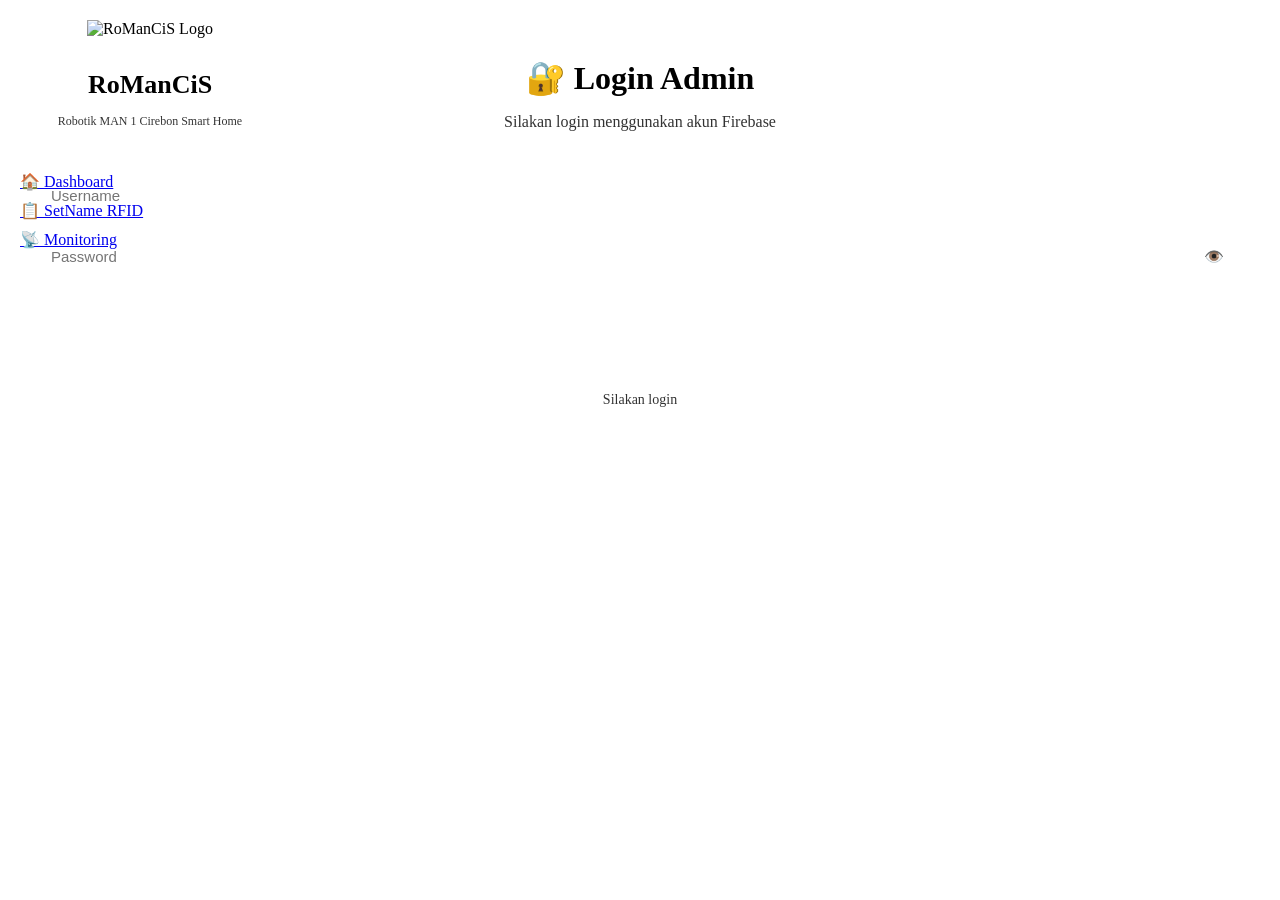
==== pages/login.html @ cda0c4cc "Create login.html" ====
<!DOCTYPE html>
<html lang="id">

<head>

<meta charset="UTF-8">
<meta name="viewport" content="width=device-width, initial-scale=1.0">

<title>Login - RoManCiS</title>

<link rel="icon" href="../assets/logo.png">

<!-- CSS -->
<link rel="stylesheet" href="../css/style.css">
<link rel="stylesheet" href="../css/sidebar.css">
<link rel="stylesheet" href="../css/login.css">

</head>

<body>

<!-- ========================= -->
<!-- SIDEBAR -->
<!-- ========================= -->

<aside class="sidebar">

    <div class="logo-container">

        <img
            src="../assets/logo.png"
            alt="RoManCiS Logo"
            class="logo-img">

        <h2 class="logo-text">
            RoManCiS
        </h2>

        <p class="logo-subtitle">
            Robotik MAN 1 Cirebon Smart Home
        </p>

    </div>

    <nav class="menu">

        <a href="../index.html" class="menu-link">
            🏠 Dashboard
        </a>

        <a href="./setname.html" class="menu-link">
            📋 SetName RFID
        </a>

        <a href="./monitoring.html" class="menu-link">
            📡 Monitoring
        </a>

    </nav>

</aside>

<!-- ========================= -->
<!-- CONTENT -->
<!-- ========================= -->

<main class="content">

    <div class="card login-card">

        <h1>
            🔐 Login Admin
        </h1>

        <p class="login-subtitle">
            Silakan login menggunakan akun Firebase
        </p>

        <br>

        <!-- USERNAME -->

        <input
            id="loginUsername"
            type="text"
            class="input-box"
            placeholder="Username"
            onkeydown="
            if(event.key==='Enter')
            document.getElementById('loginPassword').focus();">

        <br><br>

        <!-- PASSWORD -->

        <div class="password-box">

            <input
                id="loginPassword"
                type="password"
                class="input-box"
                placeholder="Password"
                onkeydown="
                if(event.key==='Enter')
                loginFirebase();">

            <button
                class="show-pass"
                onclick="togglePassword()">

                👁️

            </button>

        </div>

        <br><br>

        <!-- LOGIN BUTTON -->

        <button
            id="loginBtnAction"
            class="login-btn"
            onclick="loginFirebase()">

            <span id="loginText">
                Masuk
            </span>

            <span
                id="loginLoading"
                style="display:none;">

                Loading...

            </span>

        </button>

        <br><br>

        <p id="loginInfo">

            Silakan login

        </p>

    </div>

</main>

<!-- ========================= -->
<!-- FIREBASE -->
<!-- ========================= -->

<script type="module" src="../js/firebase.js"></script>
<script type="module" src="../js/auth.js"></script>

</body>
</html>
---- css/sidebar.css ----
/* ========================= */
/* SIDEBAR */
/* ========================= */

.sidebar{

    position:fixed;

    left:0;

    top:0;

    width:260px;

    height:100vh;

    background:var(--card);

    border-right:1px solid var(--border);

    display:flex;

    flex-direction:column;

    padding:20px;

    z-index:1000;

}

/* ========================= */
/* LOGO AREA */
/* ========================= */

.logo-container{

    text-align:center;

    margin-bottom:30px;

}

.logo-img{

    width:80px;

    height:80px;

    object-fit:contain;

    margin-bottom:10px;

}

.logo-text{

    color:var(--accent);

    margin-bottom:5px;

    font-size:26px;

    font-weight:bold;

}

.logo-subtitle{

    font-size:12px;

    opacity:0.8;

    line-height:18px;

}

/* ========================= */
/* MENU */
/* ========================= */

.menu{

    display:flex;

    flex-direction:column;

    gap:10px;

}

.menu button{

    width:100%;

    padding:14px;

    border-radius:12px;

    background:var(--bg);

    color:var(--text);

    text-align:left;

    font-size:15px;

    font-weight:600;

    border:1px solid var(--border);

}

.menu button:hover{

    background:var(--accent);

    color:#000;

}

/* Tombol aktif */

.menu button.active{

    background:var(--accent);

    color:#000;

}

/* ========================= */
/* PROFILE */
/* ========================= */

.profile{

    margin-top:auto;

    border-top:1px solid var(--border);

    padding-top:20px;

}

/* Foto Profil */

.profile-img{

    width:70px;

    height:70px;

    border-radius:50%;

    display:block;

    margin:auto;

    object-fit:cover;

    border:2px solid var(--accent);

}

/* Username */

.profile h4{

    text-align:center;

    margin-top:10px;

    font-size:16px;

}

/* Role */

.profile p{

    text-align:center;

    font-size:13px;

    opacity:0.8;

}

/* ========================= */
/* TIMER */
/* ========================= */

.session-timer{

    margin-top:15px;

    padding:10px;

    text-align:center;

    background:var(--bg);

    border:1px solid var(--border);

    border-radius:10px;

    font-size:14px;

    font-weight:bold;

}

/* ========================= */
/* BUTTON AREA */
/* ========================= */

.sidebar-buttons{

    margin-top:15px;

    display:flex;

    flex-direction:column;

    gap:10px;

}

/* ========================= */
/* THEME BUTTON */
/* ========================= */

.theme-btn{

    width:100%;

    padding:12px;

    border-radius:10px;

    background:var(--accent);

    color:#000;

    font-weight:bold;

}

/* ========================= */
/* LOGIN BUTTON */
/* ========================= */

.login-btn{

    width:100%;

    padding:12px;

    border-radius:10px;

    background:var(--primary);

    color:white;

    font-weight:bold;

}

/* ========================= */
/* LOGOUT BUTTON */
/* ========================= */

.logout-btn{

    width:100%;

    padding:12px;

    border-radius:10px;

    background:var(--danger);

    color:white;

    font-weight:bold;

}

/* ========================= */
/* HOVER EFFECT */
/* ========================= */

.theme-btn:hover,
.login-btn:hover,
.logout-btn:hover{

    transform:translateY(-2px);

    filter:brightness(1.05);

}

/* ========================= */
/* MOBILE */
/* ========================= */

@media(max-width:768px){

    .sidebar{

        width:220px;

    }

}
---- css/login.css ----
/* ========================= */
/* LOGIN PAGE */
/* ========================= */

#login{

    max-width:500px;

    margin:auto;

}

/* ========================= */
/* LOGIN CARD */
/* ========================= */

.login-card{

    background:var(--card);

    border-radius:20px;

    padding:30px;

    box-shadow:var(--shadow);

    border:1px solid var(--border);

}

.login-card h1{

    text-align:center;

    margin-bottom:10px;

}

.login-card p{

    text-align:center;

    opacity:0.8;

    margin-bottom:25px;

}

/* ========================= */
/* INPUT GROUP */
/* ========================= */

.input-group{

    margin-bottom:20px;

}

.input-group label{

    display:block;

    margin-bottom:8px;

    font-size:14px;

    font-weight:600;

}

/* ========================= */
/* INPUT */
/* ========================= */

.input-box{

    width:100%;

    padding:13px;

    border-radius:12px;

    border:1px solid var(--border);

    background:var(--bg);

    color:var(--text);

    font-size:15px;

    transition:.3s;

}

.input-box:focus{

    border-color:var(--accent);

    box-shadow:
    0 0 12px rgba(0,255,136,.25);

}

/* ========================= */
/* PASSWORD AREA */
/* ========================= */

.password-box{

    position:relative;

}

.password-box input{

    padding-right:55px;

}

/* ========================= */
/* SHOW PASSWORD */
/* ========================= */

.show-pass{

    position:absolute;

    right:8px;

    top:50%;

    transform:translateY(-50%);

    width:40px;

    height:40px;

    border:none;

    border-radius:10px;

    background:var(--accent);

    color:#000;

    cursor:pointer;

    font-size:16px;

    transition:.3s;

}

.show-pass:hover{

    transform:
    translateY(-50%)
    scale(1.05);

}

/* ========================= */
/* LOGIN BUTTON */
/* ========================= */

#loginBtnAction{

    width:100%;

    padding:14px;

    border:none;

    border-radius:12px;

    background:var(--primary);

    color:white;

    font-size:15px;

    font-weight:bold;

    cursor:pointer;

    transition:.3s;

}

#loginBtnAction:hover{

    transform:translateY(-2px);

}

/* ========================= */
/* LOADING EFFECT */
/* ========================= */

#loginBtnAction.loading{

    opacity:.7;

    pointer-events:none;

    animation:pulse 1s infinite;

}

@keyframes pulse{

    0%{

        transform:scale(1);

    }

    50%{

        transform:scale(1.02);

    }

    100%{

        transform:scale(1);

    }

}

/* ========================= */
/* LOGIN INFO */
/* ========================= */

#loginInfo{

    margin-top:15px;

    text-align:center;

    font-size:14px;

    min-height:20px;

}

/* ========================= */
/* SUCCESS */
/* ========================= */

.success{

    color:#00c853;

    font-weight:bold;

}

/* ========================= */
/* ERROR */
/* ========================= */

.error{

    color:#ff5252;

    font-weight:bold;

}

/* ========================= */
/* LOGIN ICON */
/* ========================= */

.login-logo{

    width:90px;

    height:90px;

    object-fit:contain;

    display:block;

    margin:0 auto 20px;

}

/* ========================= */
/* RESPONSIVE */
/* ========================= */

@media(max-width:768px){

    .login-card{

        padding:20px;

    }

}
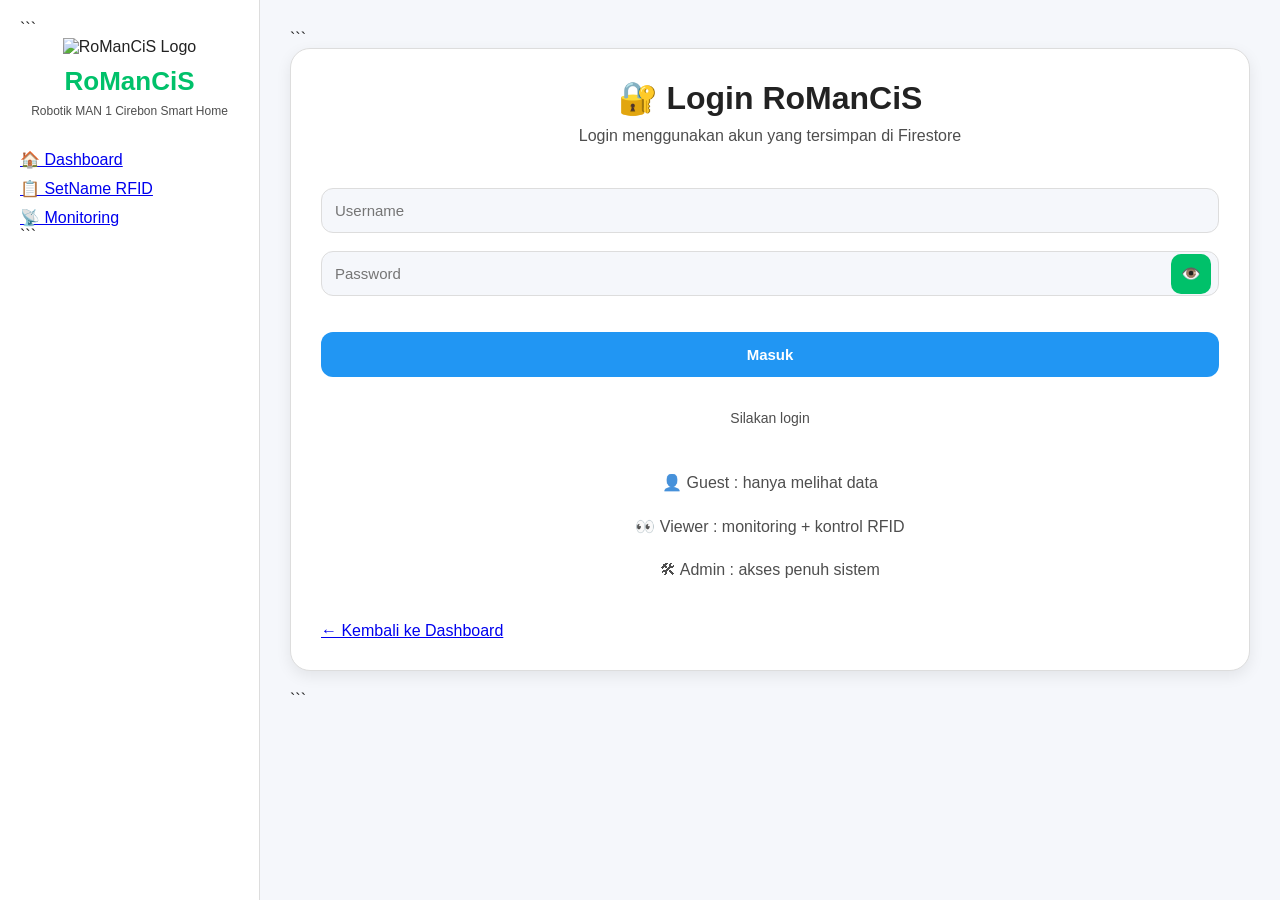
==== commit 30f73b15: "Update login.html" ====
--- a/pages/login.html
+++ b/pages/login.html
@@ -1,143 +1,215 @@
 <!DOCTYPE html>
+
 <html lang="id">
 
 <head>
 
 <meta charset="UTF-8">
-<meta name="viewport" content="width=device-width, initial-scale=1.0">
-
-<title>Login - RoManCiS</title>
-
-<link rel="icon" href="../assets/logo.png">
+
+<meta
+name="viewport"
+content="width=device-width, initial-scale=1.0">
+
+<title>
+Login - RoManCiS
+</title>
+
+<link
+rel="icon"
+href="../assets/logo.png">
 
 <!-- CSS -->
-<link rel="stylesheet" href="../css/style.css">
-<link rel="stylesheet" href="../css/sidebar.css">
-<link rel="stylesheet" href="../css/login.css">
+
+<link
+rel="stylesheet"
+href="../css/style.css">
+
+<link
+rel="stylesheet"
+href="../css/sidebar.css">
+
+<link
+rel="stylesheet"
+href="../css/login.css">
 
 </head>
 
 <body>
 
 <!-- ========================= -->
+
 <!-- SIDEBAR -->
+
 <!-- ========================= -->
 
 <aside class="sidebar">
 
-    <div class="logo-container">
-
-        <img
-            src="../assets/logo.png"
-            alt="RoManCiS Logo"
-            class="logo-img">
-
-        <h2 class="logo-text">
-            RoManCiS
-        </h2>
-
-        <p class="logo-subtitle">
-            Robotik MAN 1 Cirebon Smart Home
-        </p>
-
-    </div>
-
-    <nav class="menu">
-
-        <a href="../index.html" class="menu-link">
-            🏠 Dashboard
-        </a>
-
-        <a href="./setname.html" class="menu-link">
-            📋 SetName RFID
-        </a>
-
-        <a href="./monitoring.html" class="menu-link">
-            📡 Monitoring
-        </a>
-
-    </nav>
+```
+<div class="logo-container">
+
+    <img
+        src="../assets/logo.png"
+        alt="RoManCiS Logo"
+        class="logo-img">
+
+    <h2 class="logo-text">
+        RoManCiS
+    </h2>
+
+    <p class="logo-subtitle">
+        Robotik MAN 1 Cirebon Smart Home
+    </p>
+
+</div>
+
+<nav class="menu">
+
+    <a
+        href="../index.html"
+        class="menu-link">
+
+        🏠 Dashboard
+
+    </a>
+
+    <a
+        href="./setname.html"
+        class="menu-link">
+
+        📋 SetName RFID
+
+    </a>
+
+    <a
+        href="./monitoring.html"
+        class="menu-link">
+
+        📡 Monitoring
+
+    </a>
+
+</nav>
+```
 
 </aside>
 
 <!-- ========================= -->
+
 <!-- CONTENT -->
+
 <!-- ========================= -->
 
 <main class="content">
 
-    <div class="card login-card">
-
-        <h1>
-            🔐 Login Admin
-        </h1>
-
-        <p class="login-subtitle">
-            Silakan login menggunakan akun Firebase
-        </p>
-
-        <br>
-
-        <!-- USERNAME -->
+```
+<div class="card login-card">
+
+    <h1>
+        🔐 Login RoManCiS
+    </h1>
+
+    <p class="login-subtitle">
+
+        Login menggunakan akun yang
+        tersimpan di Firestore
+
+    </p>
+
+    <br>
+
+    <!-- USERNAME -->
+
+    <input
+
+        id="loginUsername"
+
+        type="text"
+
+        class="input-box"
+
+        placeholder="Username"
+
+        autocomplete="username"
+
+        onkeydown="
+        if(event.key==='Enter')
+        document.getElementById('loginPassword').focus();"
+
+    >
+
+    <br><br>
+
+    <!-- PASSWORD -->
+
+    <div class="password-box">
 
         <input
-            id="loginUsername"
-            type="text"
+
+            id="loginPassword"
+
+            type="password"
+
             class="input-box"
-            placeholder="Username"
+
+            placeholder="Password"
+
+            autocomplete="current-password"
+
             onkeydown="
             if(event.key==='Enter')
-            document.getElementById('loginPassword').focus();">
-
-        <br><br>
-
-        <!-- PASSWORD -->
-
-        <div class="password-box">
-
-            <input
-                id="loginPassword"
-                type="password"
-                class="input-box"
-                placeholder="Password"
-                onkeydown="
-                if(event.key==='Enter')
-                loginFirebase();">
-
-            <button
-                class="show-pass"
-                onclick="togglePassword()">
-
-                👁️
-
-            </button>
-
-        </div>
-
-        <br><br>
-
-        <!-- LOGIN BUTTON -->
+            loginFirebase();"
+
+        >
 
         <button
-            id="loginBtnAction"
-            class="login-btn"
-            onclick="loginFirebase()">
-
-            <span id="loginText">
-                Masuk
-            </span>
-
-            <span
-                id="loginLoading"
-                style="display:none;">
-
-                Loading...
-
-            </span>
+
+            type="button"
+
+            class="show-pass"
+
+            onclick="togglePassword()">
+
+            👁️
 
         </button>
 
-        <br><br>
+    </div>
+
+    <br><br>
+
+    <!-- LOGIN BUTTON -->
+
+    <button
+
+        id="loginBtnAction"
+
+        class="login-btn"
+
+        onclick="loginFirebase()">
+
+        <span id="loginText">
+
+            Masuk
+
+        </span>
+
+        <span
+
+            id="loginLoading"
+
+            style="display:none;">
+
+            Loading...
+
+        </span>
+
+    </button>
+
+    <br><br>
+
+    <!-- INFO -->
+
+    <div class="login-info">
 
         <p id="loginInfo">
 
@@ -147,14 +219,73 @@
 
     </div>
 
+    <br>
+
+    <!-- ROLE INFO -->
+
+    <div class="role-info">
+
+        <p>
+
+            👤 Guest :
+            hanya melihat data
+
+        </p>
+
+        <p>
+
+            👀 Viewer :
+            monitoring + kontrol RFID
+
+        </p>
+
+        <p>
+
+            🛠 Admin :
+            akses penuh sistem
+
+        </p>
+
+    </div>
+
+    <br>
+
+    <!-- BACK -->
+
+    <a
+        href="../index.html"
+        class="menu-link">
+
+        ← Kembali ke Dashboard
+
+    </a>
+
+</div>
+```
+
 </main>
 
 <!-- ========================= -->
-<!-- FIREBASE -->
-<!-- ========================= -->
-
-<script type="module" src="../js/firebase.js"></script>
-<script type="module" src="../js/auth.js"></script>
+
+<!-- JS -->
+
+<!-- ========================= -->
+
+<script
+type="module"
+src="../js/theme.js">
+</script>
+
+<script
+type="module"
+src="../js/firebase.js">
+</script>
+
+<script
+type="module"
+src="../js/auth.js">
+</script>
 
 </body>
+
 </html>
--- a/css/style.css
+++ b/css/style.css
@@ -0,0 +1,423 @@
+/* ========================= */
+/* RESET */
+/* ========================= */
+
+*{
+    margin:0;
+    padding:0;
+    box-sizing:border-box;
+}
+
+html{
+    scroll-behavior:smooth;
+}
+
+body{
+    font-family:Arial, Helvetica, sans-serif;
+    background:var(--bg);
+    color:var(--text);
+    transition:0.3s;
+}
+
+/* ========================= */
+/* ROOT COLORS */
+/* ========================= */
+
+:root{
+
+    --bg:#f5f7fb;
+
+    --card:#ffffff;
+
+    --text:#222222;
+
+    --border:#dddddd;
+
+    --accent:#00c16a;
+
+    --danger:#f44336;
+
+    --primary:#2196f3;
+
+    --shadow:
+    0 5px 15px rgba(0,0,0,0.08);
+
+}
+
+/* ========================= */
+/* DARK MODE */
+/* ========================= */
+
+.dark{
+
+    --bg:#111111;
+
+    --card:#1c1c1c;
+
+    --text:#ffffff;
+
+    --border:#333333;
+
+    --accent:#00ff88;
+
+    --danger:#ff5252;
+
+    --primary:#42a5f5;
+
+}
+
+/* ========================= */
+/* BODY */
+/* ========================= */
+
+body{
+
+    background:var(--bg);
+
+    color:var(--text);
+
+    min-height:100vh;
+
+    display:flex;
+
+}
+
+/* ========================= */
+/* MAIN CONTENT */
+/* ========================= */
+
+.content{
+
+    flex:1;
+
+    margin-left:260px;
+
+    padding:30px;
+
+    min-height:100vh;
+
+}
+
+/* ========================= */
+/* PAGE SYSTEM */
+/* ========================= */
+
+.page{
+
+    display:none;
+
+    animation:fade .3s ease;
+
+}
+
+.page.active{
+
+    display:block;
+
+}
+
+@keyframes fade{
+
+    from{
+
+        opacity:0;
+
+        transform:translateY(10px);
+
+    }
+
+    to{
+
+        opacity:1;
+
+        transform:translateY(0);
+
+    }
+
+}
+
+/* ========================= */
+/* CARD */
+/* ========================= */
+
+.card{
+
+    background:var(--card);
+
+    border-radius:18px;
+
+    padding:25px;
+
+    margin-bottom:20px;
+
+    box-shadow:var(--shadow);
+
+    border:1px solid var(--border);
+
+}
+
+/* ========================= */
+/* TITLE */
+/* ========================= */
+
+h1{
+
+    margin-bottom:15px;
+
+}
+
+h2{
+
+    margin-bottom:10px;
+
+}
+
+h3{
+
+    margin-bottom:10px;
+
+}
+
+/* ========================= */
+/* BUTTON */
+/* ========================= */
+
+button{
+
+    border:none;
+
+    outline:none;
+
+    cursor:pointer;
+
+    transition:0.3s;
+
+}
+
+button:hover{
+
+    transform:translateY(-2px);
+
+}
+
+/* ========================= */
+/* INPUT */
+/* ========================= */
+
+input{
+
+    width:100%;
+
+    padding:12px;
+
+    border-radius:10px;
+
+    border:1px solid var(--border);
+
+    background:var(--card);
+
+    color:var(--text);
+
+    outline:none;
+
+    transition:0.3s;
+
+}
+
+input:focus{
+
+    border-color:var(--accent);
+
+    box-shadow:
+    0 0 10px rgba(0,255,136,0.2);
+
+}
+
+/* ========================= */
+/* MQTT STATUS */
+/* ========================= */
+
+.mqtt-status{
+
+    position:fixed;
+
+    right:20px;
+
+    bottom:20px;
+
+    background:var(--card);
+
+    color:var(--text);
+
+    padding:12px 18px;
+
+    border-radius:12px;
+
+    box-shadow:var(--shadow);
+
+    border:1px solid var(--border);
+
+    z-index:999;
+
+    font-size:14px;
+
+    font-weight:bold;
+
+}
+
+/* ========================= */
+/* POPUP */
+/* ========================= */
+
+.popup{
+
+    position:fixed;
+
+    inset:0;
+
+    background:
+    rgba(0,0,0,0.45);
+
+    display:none;
+
+    justify-content:center;
+
+    align-items:center;
+
+    z-index:9999;
+
+}
+
+.popup-content{
+
+    background:var(--card);
+
+    color:var(--text);
+
+    padding:25px;
+
+    border-radius:18px;
+
+    width:90%;
+
+    max-width:350px;
+
+    text-align:center;
+
+    box-shadow:var(--shadow);
+
+}
+
+.popup-buttons{
+
+    margin-top:20px;
+
+    display:flex;
+
+    justify-content:center;
+
+    gap:10px;
+
+}
+
+.yes-btn{
+
+    background:var(--danger);
+
+    color:white;
+
+    padding:10px 20px;
+
+    border-radius:10px;
+
+}
+
+.no-btn{
+
+    background:#777;
+
+    color:white;
+
+    padding:10px 20px;
+
+    border-radius:10px;
+
+}
+
+/* ========================= */
+/* SCROLLBAR */
+/* ========================= */
+
+::-webkit-scrollbar{
+
+    width:8px;
+
+}
+
+::-webkit-scrollbar-track{
+
+    background:var(--bg);
+
+}
+
+::-webkit-scrollbar-thumb{
+
+    background:var(--accent);
+
+    border-radius:20px;
+
+}
+
+/* ========================= */
+/* MOBILE */
+/* ========================= */
+
+@media(max-width:768px){
+
+    .content{
+
+        margin-left:0;
+
+        padding:20px;
+
+    }
+
+}
+
+/* ========================= */
+/* TOAST */
+/* ========================= */
+
+.toast{
+
+position:fixed;
+
+right:20px;
+
+bottom:20px;
+
+background:#222;
+
+color:white;
+
+padding:12px 18px;
+
+border-radius:10px;
+
+opacity:0;
+
+transform:translateY(20px);
+
+transition:.3s;
+
+z-index:9999;
+
+}
+
+.toast.show{
+
+opacity:1;
+
+transform:translateY(0);
+
+}
